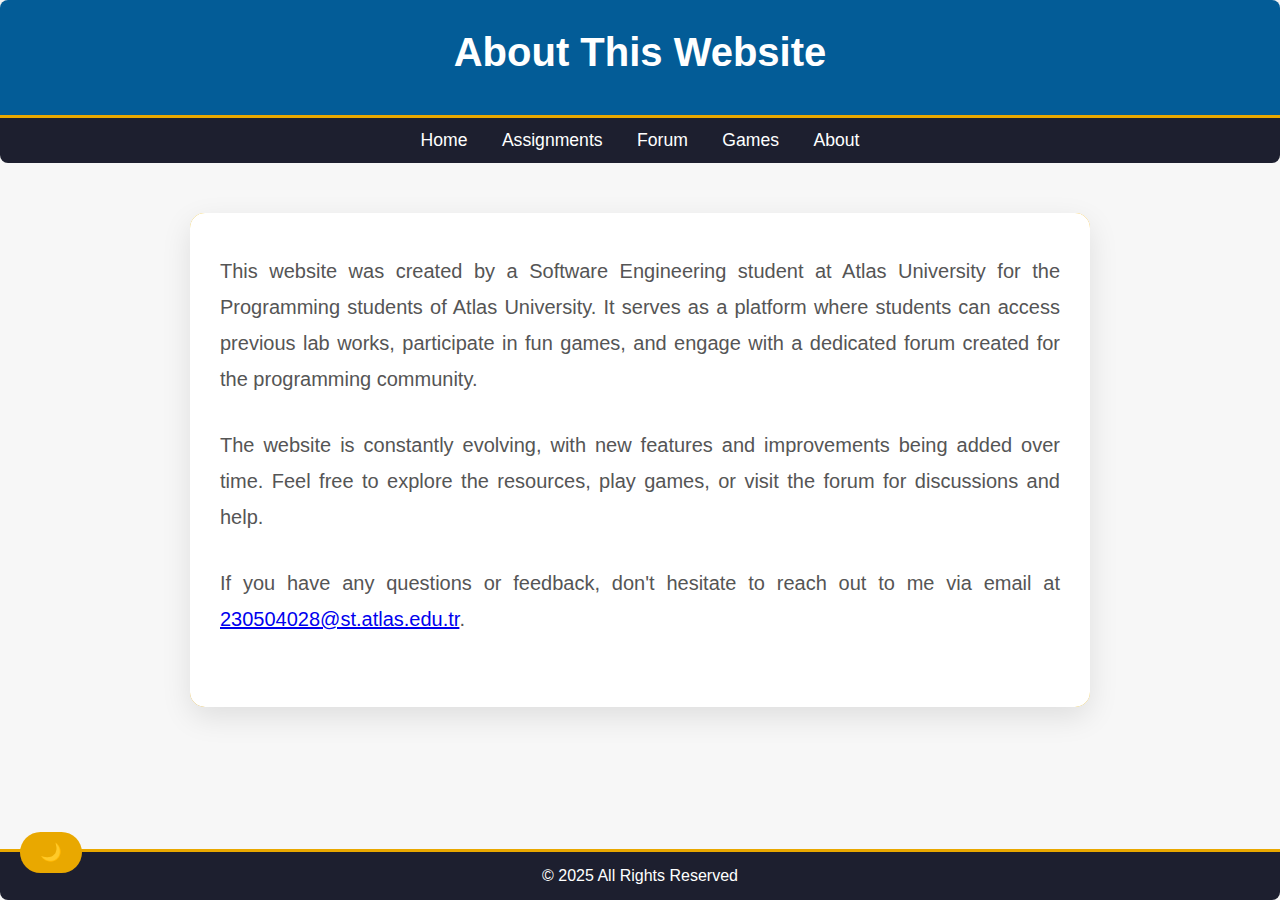
==== about.html @ 3e501ec1 "Update 19:23" ====
<!DOCTYPE html>
<html lang="en">
<head>
    <meta charset="UTF-8">
    <meta name="viewport" content="width=device-width, initial-scale=1.0">
    <title>About Us</title>
    <link rel="stylesheet" href="style.css">
</head>
<body>
    <header class="header-animate">
        <h1>About This Website</h1>
    </header>

    <nav>
        <a href="index.html" class="nav-btn">Home</a>
        <a href="assignments.html" class="nav-btn">Assignments</a>
        <a href="https://atlascs.proboards.com" target="_blank" class="nav-btn">Forum</a>
        <a href="games.html" class="nav-btn">Games</a>
        <a href="about.html" class="nav-btn">About</a>
    </nav>

    <section class="info-section info-animate">
        <p class="info-text">
            This website was created by a Software Engineering student at Atlas University for the Programming students of Atlas University. It serves as a platform where students can access previous lab works, participate in fun games, and engage with a dedicated forum created for the programming community.
        </p>
        <p class="info-text">
            The website is constantly evolving, with new features and improvements being added over time. Feel free to explore the resources, play games, or visit the forum for discussions and help.
        </p>
        <p class="info-text">
            If you have any questions or feedback, don't hesitate to reach out to me via email at <a href="mailto:230504028@st.atlas.edu.tr">230504028@st.atlas.edu.tr</a>.
        </p>
    </section>

    <footer>
        <p>&copy; 2025 All Rights Reserved</p>
    </footer>

    <button class="toggle-btn">🌙</button>

    <script src="theme-toggle.js"></script>
</body>
</html>
---- style.css ----
/* General Reset */
* {
    margin: 0;
    padding: 0;
    box-sizing: border-box;
    font-family: 'Arial', sans-serif;
}

/* Body Styling */
body {
    background-color: #f7f7f7;
    color: #333;
    transition: background-color 0.3s ease, color 0.3s ease;
}

/* Dark Mode */
body.dark {
    background-color: #121212;
    color: #e0e0e0;
}

/* Header */
header {
    background-color: #035c97;
    color: white;
    padding: 30px 20px;
    text-align: center;
    border-bottom: 3px solid #e9a800;
    border-radius: 8px 8px 0 0;
    box-shadow: 0 4px 12px rgba(0, 0, 0, 0.1);
}

header h1 {
    font-size: 2.5rem;
    margin-bottom: 10px;
    font-weight: 600;
}

/* Navigation */
nav {
    background-color: #1d1f2f;
    padding: 12px;
    text-align: center;
    border-radius: 0 0 8px 8px;
}

nav a {
    color: white;
    margin: 0 15px;
    text-decoration: none;
    font-size: 1.1rem;
    transition: color 0.3s ease;
}

nav a:hover {
    color: #e9a800;
}

/* Main Content */
main {
    padding: 40px 20px;
    text-align: center;
}

/* Code Container */
.code-container {
    text-align: left;
    margin: 0 auto;
    max-width: 90%;
    width: 1000px;
}

/* Code Box */
.code-box {
    background-color: #1e1e1e;
    position: relative;
    overflow-y: scroll;
    max-height: 500px;
    padding: 0;
    border-radius: 8px;
}

/* Copy Button Styling (inside code box) */
.copy-btn {
    background-color: transparent;
    color: #e9a800;
    border: 1px solid #e9a800;
    padding: 8px 16px;
    border-radius: 5px;
    cursor: pointer;
    font-size: 1rem;
    position: absolute;
    top: 10px;
    right: 10px;
    z-index: 2;
    transition: background-color 0.3s ease, color 0.3s ease;
}

.copy-btn:hover {
    background-color: #e9a800;
    color: #fff;
}

/* Scrollbar Styling */
.code-box::-webkit-scrollbar {
    width: 10px;
    background-color: #333;
}

.code-box::-webkit-scrollbar-thumb {
    background-color: #666;
    border-radius: 10px;
}

.code-box::-webkit-scrollbar-thumb:hover {
    background-color: #999;
}

/* Footer */
footer {
    background-color: #1d1f2f;
    color: white;
    padding: 15px;
    text-align: center;
    position: fixed;
    bottom: 0;
    width: 100%;
    border-top: 3px solid #e9a800;
    border-radius: 0 0 8px 8px;
}

/* Toggle Button for Night/Day Mode */
.toggle-btn {
    background-color: #e9a800;
    color: white;
    border: none;
    padding: 10px 20px;
    border-radius: 30px;
    font-size: 1.1rem;
    cursor: pointer;
    position: fixed;
    bottom: 27px;
    left: 20px;
    transition: background-color 0.3s ease;
    z-index: 999;
}

.toggle-btn:hover {
    background-color: #b97b00;
}

/* Assignment Button Styling */
.assignment-btn {
    background-color: #e9a800;
    color: white;
    border: none;
    padding: 12px 25px;
    border-radius: 30px;
    font-size: 1.2rem;
    cursor: pointer;
    transition: background-color 0.3s ease, transform 0.2s ease;
    box-shadow: 0 4px 10px rgba(0, 0, 0, 0.1);
}

.assignment-btn:hover {
    background-color: #b97b00;
    transform: translateY(-5px);
}

.assignment-btn:focus {
    outline: none;
}

/* Info Section Styling */
.info-section {
    background-color: #ffffff;
    color: #333;
    border-radius: 15px;
    padding: 40px 30px;
    margin: 50px auto;
    max-width: 900px;
    text-align: center;
    box-shadow: 0 10px 30px rgba(0, 0, 0, 0.1);
    transition: all 0.3s ease;
    font-family: 'Roboto', sans-serif;
    position: relative;
    overflow: hidden;
}

/* Info Text Styling */
.info-text {
    font-size: 1.25rem;
    line-height: 1.8;
    color: #555;
    font-weight: 400;
    text-align: justify;
    margin-bottom: 30px;
    position: relative;
    transition: none; /* Remove any hover effect */
}

/* Removed hover effect on info text */

/* Adding a gradient border effect */
.info-section::before {
    content: '';
    position: absolute;
    top: 0;
    left: 0;
    right: 0;
    bottom: 0;
    border-radius: 15px;
    background: linear-gradient(45deg, #e9a800, #f6c400, #ffb600);
    padding: 3px;
    z-index: -1;
    filter: blur(5px);
    transform: scale(1.05);
}

.game-buttons {
    display: flex;
    justify-content: center;
    gap: 30px;
    margin-top: 40px;
}

.game-btn {
    background-color: #3498db;
    color: white;
    border: none;
    padding: 15px 30px;
    font-size: 18px;
    font-weight: bold;
    text-transform: uppercase;
    border-radius: 50px;
    cursor: pointer;
    transition: all 0.3s ease;
    box-shadow: 0 5px 15px rgba(0, 0, 0, 0.1);
}

.game-btn:hover {
    background-color: #2980b9;
    transform: translateY(-5px);
    box-shadow: 0 8px 20px rgba(0, 0, 0, 0.2);
}

.game-btn:focus {
    outline: none;
}

.game-btn:active {
    transform: translateY(2px);
}

h2 {
    text-align: center;
    margin-bottom: 30px;
    font-size: 2rem;
    color: #333;
}

.read-more-link {
    display: inline-block;
    color: #3498db;
    font-weight: bold;
    text-decoration: none;
    margin-top: 10px;
    transition: color 0.3s ease;
}

.read-more-link:hover {
    color: #2980b9;
    text-decoration: underline;
}


/* Hover effect for the info section */

/* Dark Mode Styling */
body.dark .info-section {
    background-color: #2d2d2d;
    color: #e0e0e0;
}

body.dark .info-text {
    color: #ccc;
}

body.dark .info-section:hover {
    background-color: #444;
}

/* Small Screen Adaptation */
@media (max-width: 768px) {
    .info-section {
        padding: 25px 15px;
        margin: 30px auto;
    }

    .info-text {
        font-size: 1.1rem;
    }
}
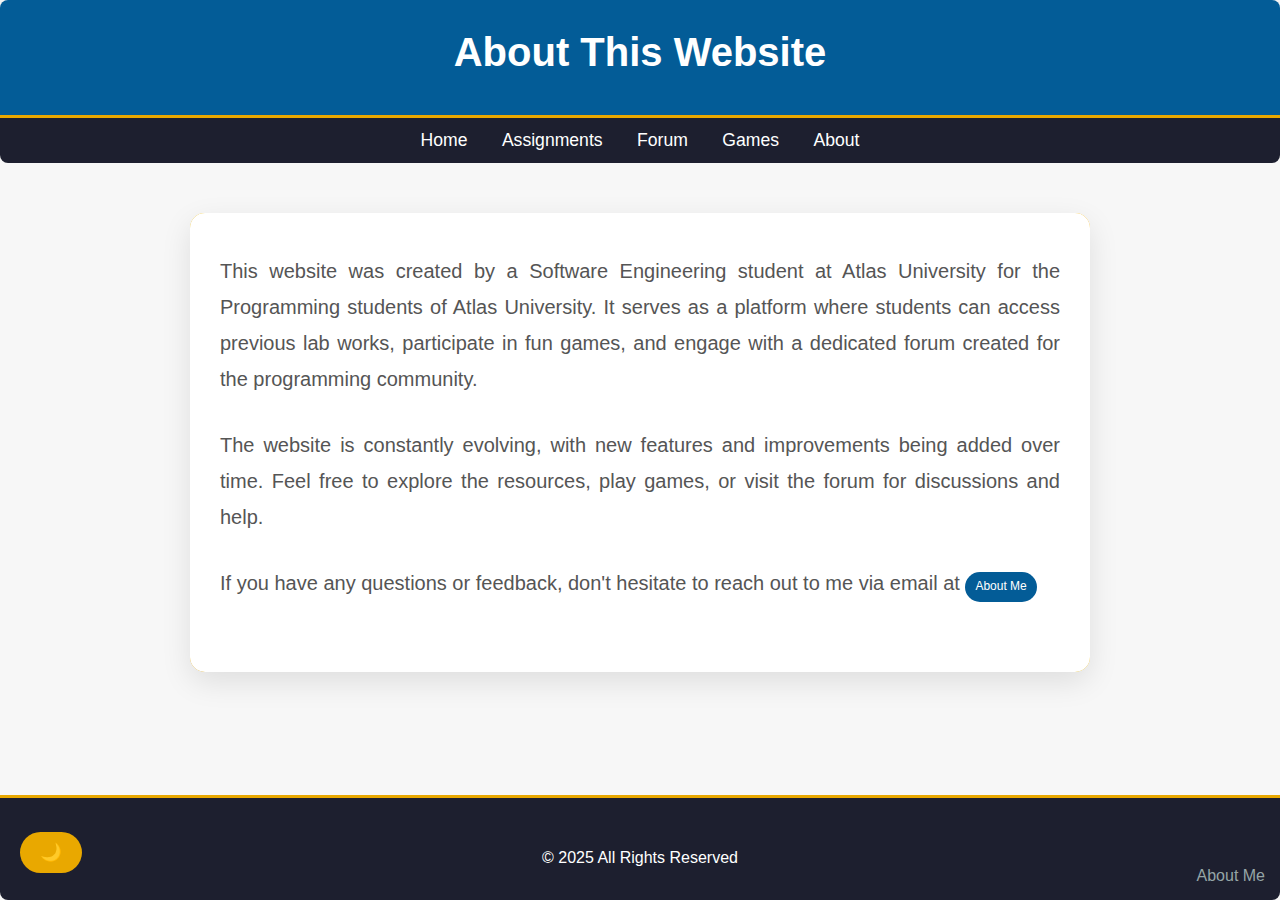
==== commit 5ab0b4f2: "20:34" ====
--- a/about.html
+++ b/about.html
@@ -27,12 +27,15 @@
             The website is constantly evolving, with new features and improvements being added over time. Feel free to explore the resources, play games, or visit the forum for discussions and help.
         </p>
         <p class="info-text">
-            If you have any questions or feedback, don't hesitate to reach out to me via email at <a href="mailto:230504028@st.atlas.edu.tr">230504028@st.atlas.edu.tr</a>.
+            If you have any questions or feedback, don't hesitate to reach out to me via email at <a href="portfoli.html" class="about-me-btn">About Me</a>
         </p>
     </section>
 
     <footer>
-        <p>&copy; 2025 All Rights Reserved</p>
+        <p>&nbsp;</p>
+        <p>&nbsp;</p>
+        <p style="text-align: center">&copy; 2025 All Rights Reserved</p>
+        <p style="text-align: right"><a href="portfolio.html" class="about-link">About Me</a></p>
     </footer>
 
     <button class="toggle-btn">🌙</button>
--- a/style.css
+++ b/style.css
@@ -11,6 +11,22 @@
     background-color: #f7f7f7;
     color: #333;
     transition: background-color 0.3s ease, color 0.3s ease;
+}
+
+.about-me-btn {
+    display: inline-block;
+    padding: 4px 10px; /* Butonun boyutunu küçültüyoruz */
+    font-size: 12px; /* Yazı boyutunu küçültüyoruz */
+    background-color: #035c97; /* Buton rengi */
+    color: white;
+    text-align: center;
+    text-decoration: none;
+    border-radius: 20px; /* Yumuşak hatlı, yuvarlak köşeler */
+    transition: background-color 0.3s ease;
+}
+
+.about-me-btn:hover {
+    background-color: #e9a800; /* Hover efekti */
 }
 
 /* Dark Mode */
@@ -129,6 +145,16 @@
     border-radius: 0 0 8px 8px;
 }
 
+.about-link {
+    color: #95a5a6; /* Lighter color than footer for the text */
+    text-decoration: none;
+    transition: color 0.3s ease;
+}
+
+.about-link:hover {
+    color: #ecf0f1; /* Lighter color when hovered */
+}
+
 /* Toggle Button for Night/Day Mode */
 .toggle-btn {
     background-color: #e9a800;
@@ -273,6 +299,24 @@
     text-decoration: underline;
 }
 
+.about-btn {
+    display: inline-block;
+    padding: 10px 20px;
+    background-color: #3498db; /* Blue color */
+    color: white;
+    font-size: 16px;
+    border-radius: 5px;
+    text-decoration: none;
+    transition: background-color 0.3s;
+    margin-top: 10px;
+}
+
+.about-btn:hover {
+    background-color: #2980b9; /* Darker blue on hover */
+}
+
+
+
 
 /* Hover effect for the info section */
 
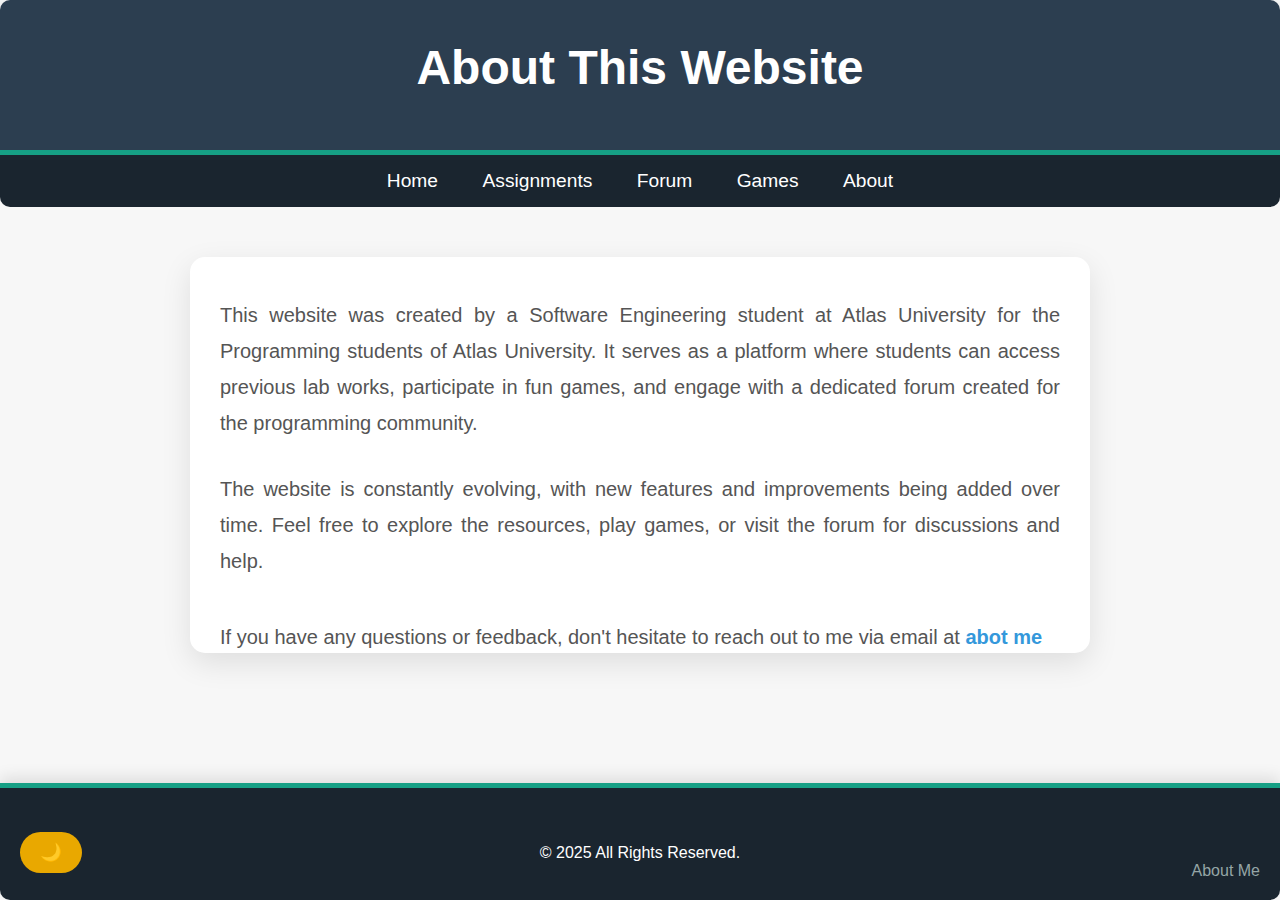
==== commit e0a69314: "12:25" ====
--- a/about.html
+++ b/about.html
@@ -4,7 +4,7 @@
     <meta charset="UTF-8">
     <meta name="viewport" content="width=device-width, initial-scale=1.0">
     <title>About Us</title>
-    <link rel="stylesheet" href="style.css">
+    <link rel="stylesheet" href="assets/css/style.css">
 </head>
 <body>
     <header class="header-animate">
@@ -27,19 +27,24 @@
             The website is constantly evolving, with new features and improvements being added over time. Feel free to explore the resources, play games, or visit the forum for discussions and help.
         </p>
         <p class="info-text">
-            If you have any questions or feedback, don't hesitate to reach out to me via email at <a href="portfoli.html" class="about-me-btn">About Me</a>
+            If you have any questions or feedback, don't hesitate to reach out to me via email at <a href="portfolio.html" class="read-more-link"> abot me</a>
         </p>
     </section>
+
+    <main>
+        <section class="assignment">
+        </section>
+    </main>
 
     <footer>
         <p>&nbsp;</p>
         <p>&nbsp;</p>
-        <p style="text-align: center">&copy; 2025 All Rights Reserved</p>
+        <p style="text-align: center">&copy; 2025 All Rights Reserved.</p>
         <p style="text-align: right"><a href="portfolio.html" class="about-link">About Me</a></p>
     </footer>
 
     <button class="toggle-btn">🌙</button>
 
-    <script src="theme-toggle.js"></script>
+    <script src="assets/js/theme-toggle.js"></script>
 </body>
 </html>
--- a/assets/css/style.css
+++ b/assets/css/style.css
@@ -0,0 +1,406 @@
+/* General Reset */
+* {
+    margin: 0;
+    padding: 0;
+    box-sizing: border-box;
+    font-family: 'Arial', sans-serif;
+}
+
+/* Body Styling */
+html, body {
+    height: 100%; /* Sayfa yüksekliğini %100 yaparak flexbox'un düzgün çalışmasını sağlarız */
+    display: flex;
+    flex-direction: column; /* İçeriği dikeyde düzenler */
+}
+
+body {
+    background-color: #f7f7f7;
+    color: #333;
+    transition: background-color 0.3s ease, color 0.3s ease;
+    flex: 1; /* İçeriği esneterek sayfa boyutuna yayılmasını sağlar */
+}
+
+/* Dark Mode */
+body.dark {
+    background-color: #121212;
+    color: #e0e0e0;
+}
+
+/* Header */
+header {
+    background-color: #2c3e50;
+    color: white;
+    padding: 40px 20px;
+    text-align: center;
+    border-bottom: 5px solid #16a085;
+    border-radius: 10px 10px 0 0;
+    box-shadow: 0 6px 15px rgba(0, 0, 0, 0.2);
+}
+
+header h1 {
+    font-size: 3rem;
+    margin-bottom: 15px;
+    font-weight: 700;
+}
+
+/* Navigation */
+nav {
+    background-color: #1a252f;
+    padding: 15px;
+    text-align: center;
+    border-radius: 0 0 10px 10px;
+}
+
+nav a {
+    color: white;
+    margin: 0 20px;
+    text-decoration: none;
+    font-size: 1.2rem;
+    font-weight: 500;
+    transition: color 0.3s ease, transform 0.2s ease;
+}
+
+nav a:hover {
+    color: #16a085;
+    transform: scale(1.05);
+}
+
+/* Main Content */
+main {
+    padding: 40px 20px;
+    text-align: center;
+    flex: 1; /* Ana içerik alanını esnetir */
+}
+
+/* Footer */
+footer {
+    background-color: #1a252f;
+    color: white;
+    padding: 20px;
+    text-align: center;
+    width: 100%;
+    border-top: 5px solid #16a085;
+    border-radius: 0 0 10px 10px;
+    box-shadow: 0 -6px 15px rgba(0, 0, 0, 0.1);
+    position: relative; /* Sayfa kaydırıldığında footer'ı altta sabitler */
+}
+
+/* Footer Link */
+footer a {
+    color: #95a5a6;
+    text-decoration: none;
+    transition: color 0.3s ease;
+}
+
+footer a:hover {
+    color: #ecf0f1; /* Hover etkisiyle daha açık renk */
+}
+
+/* Small Screen Adaptation */
+@media (max-width: 768px) {
+    header h1 {
+        font-size: 2rem;
+    }
+
+    nav a {
+        font-size: 1rem;
+    }
+
+    .about-me-btn {
+        font-size: 10px;
+    }
+
+    footer {
+        padding: 15px;
+    }
+}
+
+
+/* Active Link Styling */
+nav a:active {
+    color: #ff6b00; /* Orange color when active */
+    transform: scale(1); /* Reset the scale */
+}
+
+
+/* Main Content */
+main {
+    padding: 40px 20px;
+    text-align: center;
+}
+
+/* Code Container */
+.code-container {
+    text-align: left;
+    margin: 0 auto;
+    max-width: 90%;
+    width: 1000px;
+}
+
+/* Code Box */
+.code-box {
+    background-color: #1e1e1e;
+    position: relative;
+    overflow-y: scroll;
+    max-height: 500px;
+    padding: 0;
+    border-radius: 8px;
+}
+
+/* Copy Button Styling (inside code box) */
+.copy-btn {
+    background-color: transparent;
+    color: #e9a800;
+    border: 1px solid #e9a800;
+    padding: 8px 16px;
+    border-radius: 5px;
+    cursor: pointer;
+    font-size: 1rem;
+    position: absolute;
+    top: 10px;
+    right: 10px;
+    z-index: 2;
+    transition: background-color 0.3s ease, color 0.3s ease;
+}
+
+.copy-btn:hover {
+    background-color: #e9a800;
+    color: #fff;
+}
+
+/* Scrollbar Styling */
+.code-box::-webkit-scrollbar {
+    width: 10px;
+    background-color: #333;
+}
+
+.code-box::-webkit-scrollbar-thumb {
+    background-color: #666;
+    border-radius: 10px;
+}
+
+.code-box::-webkit-scrollbar-thumb:hover {
+    background-color: #999;
+}
+
+
+.about-link {
+    color: #95a5a6; /* Lighter color than footer for the text */
+    text-decoration: none;
+    transition: color 0.3s ease;
+}
+
+.about-link:hover {
+    color: #ecf0f1; /* Lighter color when hovered */
+}
+
+/* Toggle Button for Night/Day Mode */
+.toggle-btn {
+    background-color: #e9a800;
+    color: white;
+    border: none;
+    padding: 10px 20px;
+    border-radius: 30px;
+    font-size: 1.1rem;
+    cursor: pointer;
+    position: fixed;
+    bottom: 27px;
+    left: 20px;
+    transition: background-color 0.3s ease;
+    z-index: 999;
+}
+
+.toggle-btn:hover {
+    background-color: #b97b00;
+}
+
+/* Assignment Button Styling */
+.assignment-btn {
+    background-color: #e9a800;
+    color: white;
+    border: none;
+    padding: 12px 25px;
+    border-radius: 30px;
+    font-size: 1.2rem;
+    cursor: pointer;
+    transition: background-color 0.3s ease, transform 0.2s ease;
+    box-shadow: 0 4px 10px rgba(0, 0, 0, 0.1);
+}
+
+.assignment-btn:hover {
+    background-color: #b97b00;
+    transform: translateY(-5px);
+}
+
+.assignment-btn:focus {
+    outline: none;
+}
+
+/* Info Section Styling */
+.info-section {
+    background-color: #ffffff;
+    color: #333;
+    border-radius: 15px;
+    padding: 40px 30px;
+    margin: 50px auto;
+    max-width: 900px;
+    text-align: center;
+    box-shadow: 0 10px 30px rgba(0, 0, 0, 0.1);
+    transition: all 0.3s ease;
+    font-family: 'Roboto', sans-serif;
+    position: relative;
+    overflow: hidden;
+}
+
+/* Info Text Styling */
+.info-text {
+    font-size: 1.25rem;
+    line-height: 1.8;
+    color: #555;
+    font-weight: 400;
+    text-align: justify;
+    margin-bottom: 30px;
+    position: relative;
+    transition: none; /* Remove any hover effect */
+}
+
+/* Removed hover effect on info text */
+
+/* Adding a gradient border effect */
+
+
+.game-buttons {
+    display: flex;
+    justify-content: center;
+    gap: 30px;
+    margin-top: 40px;
+}
+
+.game-btn {
+    background-color: #e9a800;
+    color: white;
+    border: none;
+    padding: 15px 30px;
+    font-size: 18px;
+    font-weight: bold;
+    text-transform: uppercase;
+    border-radius: 50px;
+    cursor: pointer;
+    transition: all 0.3s ease;
+    box-shadow: 0 5px 15px rgba(0, 0, 0, 0.1);
+}
+
+.game-btn:hover {
+    background-color: #b97b00;
+    transform: translateY(-5px);
+    box-shadow: 0 8px 20px rgba(0, 0, 0, 0.2);
+}
+
+.game-btn:focus {
+    outline: none;
+}
+
+.game-btn:active {
+    transform: translateY(2px);
+}
+
+h2 {
+    text-align: center;
+    margin-bottom: 30px;
+    font-size: 2rem;
+    color: #333;
+}
+
+.read-more-link {
+    display: inline-block;
+    color: #3498db;
+    font-weight: bold;
+    text-decoration: none;
+    margin-top: 10px;
+    transition: color 0.3s ease;
+}
+
+.read-more-link:hover {
+    color: #2980b9;
+    text-decoration: underline;
+}
+
+.about-btn {
+    display: inline-block;
+    padding: 10px 20px;
+    background-color: #3498db; /* Blue color */
+    color: white;
+    font-size: 16px;
+    border-radius: 5px;
+    text-decoration: none;
+    transition: background-color 0.3s;
+    margin-top: 10px;
+}
+
+.about-btn:hover {
+    background-color: #2980b9; /* Darker blue on hover */
+}
+
+
+/* Hover effect for the info section */
+
+/* Dark Mode Styling */
+body.dark .info-section {
+    background-color: #2d2d2d;
+    color: #e0e0e0;
+}
+
+body.dark .info-text {
+    color: #ccc;
+}
+
+body.dark .info-section:hover {
+    background-color: #444;
+}
+
+@property --gradient-angle {
+    syntax: "<angle>";
+    initial-value: 0turn;
+    inherits: false;
+  }
+  
+  .card {
+    animation: 2s gradient-angle infinite linear;
+    border: 2px solid transparent;
+    background-image: linear-gradient(#584827, #2d230f),
+      conic-gradient(
+        from var(--gradient-angle),
+        #584827 0%,
+        #c7a03c 37%,
+        #f9de90 30%,
+        #c7a03c 33%,
+        #584827 40%,
+        #584827 50%,
+        #c7a03c 77%,
+        #f9de90 80%,
+        #c7a03c 83%,
+        #584827 90%
+      );
+    background-clip: padding-box, border-box;
+    background-origin: padding-box, border-box;
+  }
+
+  @keyframes gradient-angle {
+    to {
+      --gradient-angle: 1turn;
+    }
+  }
+ 
+
+
+/* Small Screen Adaptation */
+@media (max-width: 768px) {
+    .info-section {
+        padding: 25px 15px;
+        margin: 30px auto;
+    }
+
+    .info-text {
+        font-size: 1.1rem;
+    }
+}
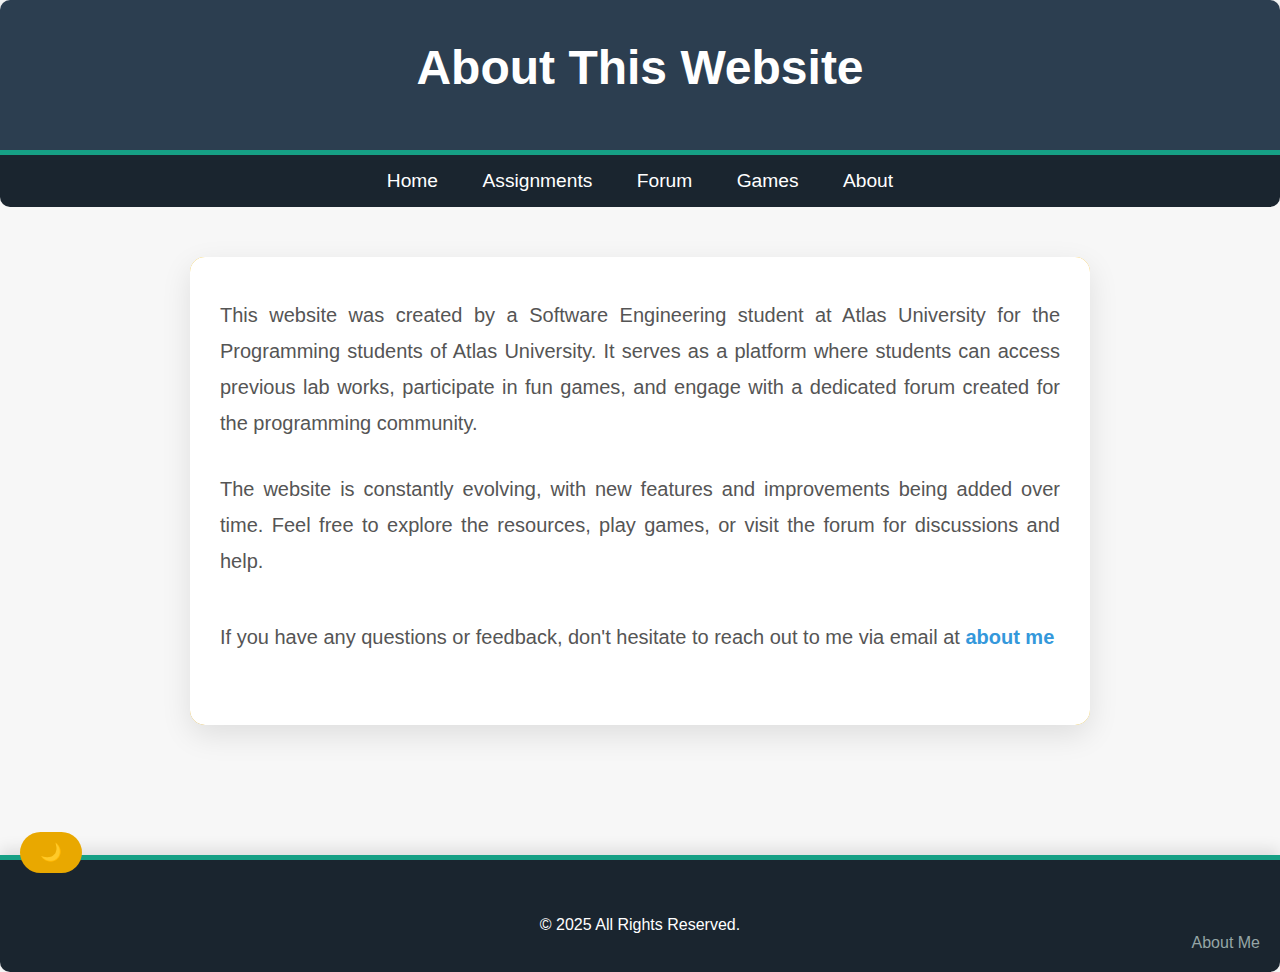
==== commit 85b6c6e8: "12:42" ====
--- a/about.html
+++ b/about.html
@@ -27,7 +27,7 @@
             The website is constantly evolving, with new features and improvements being added over time. Feel free to explore the resources, play games, or visit the forum for discussions and help.
         </p>
         <p class="info-text">
-            If you have any questions or feedback, don't hesitate to reach out to me via email at <a href="portfolio.html" class="read-more-link"> abot me</a>
+            If you have any questions or feedback, don't hesitate to reach out to me via email at <a href="portfolio.html" class="read-more-link"> about me</a>
         </p>
     </section>
 
--- a/assets/css/style.css
+++ b/assets/css/style.css
@@ -7,17 +7,26 @@
 }
 
 /* Body Styling */
-html, body {
-    height: 100%; /* Sayfa yüksekliğini %100 yaparak flexbox'un düzgün çalışmasını sağlarız */
-    display: flex;
-    flex-direction: column; /* İçeriği dikeyde düzenler */
-}
-
 body {
     background-color: #f7f7f7;
     color: #333;
     transition: background-color 0.3s ease, color 0.3s ease;
-    flex: 1; /* İçeriği esneterek sayfa boyutuna yayılmasını sağlar */
+}
+
+.about-me-btn {
+    display: inline-block;
+    padding: 4px 10px; 
+    font-size: 12px; 
+    background-color: #035c97; 
+    color: white;
+    text-align: center;
+    text-decoration: none;
+    border-radius: 20px; 
+    transition: background-color 0.3s ease;
+}
+
+.about-me-btn:hover {
+    background-color: #e9a800; /* Hover efekti */
 }
 
 /* Dark Mode */
@@ -28,13 +37,13 @@
 
 /* Header */
 header {
-    background-color: #2c3e50;
+    background-color: #2c3e50; 
     color: white;
     padding: 40px 20px;
     text-align: center;
-    border-bottom: 5px solid #16a085;
+    border-bottom: 5px solid #16a085; 
     border-radius: 10px 10px 0 0;
-    box-shadow: 0 6px 15px rgba(0, 0, 0, 0.2);
+    box-shadow: 0 6px 15px rgba(0, 0, 0, 0.2); 
 }
 
 header h1 {
@@ -45,7 +54,7 @@
 
 /* Navigation */
 nav {
-    background-color: #1a252f;
+    background-color: #1a252f; 
     padding: 15px;
     text-align: center;
     border-radius: 0 0 10px 10px;
@@ -61,31 +70,25 @@
 }
 
 nav a:hover {
-    color: #16a085;
+    color: #16a085; 
     transform: scale(1.05);
-}
-
-/* Main Content */
-main {
-    padding: 40px 20px;
-    text-align: center;
-    flex: 1; /* Ana içerik alanını esnetir */
 }
 
 /* Footer */
 footer {
-    background-color: #1a252f;
+    background-color: #1a252f; 
     color: white;
     padding: 20px;
     text-align: center;
+    position: relative; 
     width: 100%;
-    border-top: 5px solid #16a085;
+    border-top: 5px solid #16a085; 
     border-radius: 0 0 10px 10px;
     box-shadow: 0 -6px 15px rgba(0, 0, 0, 0.1);
-    position: relative; /* Sayfa kaydırıldığında footer'ı altta sabitler */
-}
-
-/* Footer Link */
+    margin-top: auto; 
+}
+
+/* Footer linkleri */
 footer a {
     color: #95a5a6;
     text-decoration: none;
@@ -93,27 +96,35 @@
 }
 
 footer a:hover {
-    color: #ecf0f1; /* Hover etkisiyle daha açık renk */
-}
-
-/* Small Screen Adaptation */
-@media (max-width: 768px) {
-    header h1 {
-        font-size: 2rem;
-    }
-
-    nav a {
-        font-size: 1rem;
-    }
-
-    .about-me-btn {
-        font-size: 10px;
-    }
-
-    footer {
-        padding: 15px;
-    }
-}
+    color: #ecf0f1; 
+}
+
+footer .social-links {
+    margin-top: 15px;
+}
+
+footer .social-links a {
+    margin: 0 10px;
+    font-size: 1.5rem;
+    transition: color 0.3s ease, transform 0.2s ease;
+}
+
+footer .social-links a:hover {
+    color: #16a085; 
+    transform: scale(1.1);
+}
+
+
+body {
+    min-height: 100vh; 
+    display: flex;
+    flex-direction: column;
+}
+
+main {
+    flex: 1; 
+}
+
 
 
 /* Active Link Styling */
@@ -267,7 +278,20 @@
 /* Removed hover effect on info text */
 
 /* Adding a gradient border effect */
-
+.info-section::before {
+    content: '';
+    position: absolute;
+    top: 0;
+    left: 0;
+    right: 0;
+    bottom: 0;
+    border-radius: 15px;
+    background: linear-gradient(45deg, #e9a800, #f6c400, #ffb600);
+    padding: 3px;
+    z-index: -1;
+    filter: blur(5px);
+    transform: scale(1.05);
+}
 
 .game-buttons {
     display: flex;
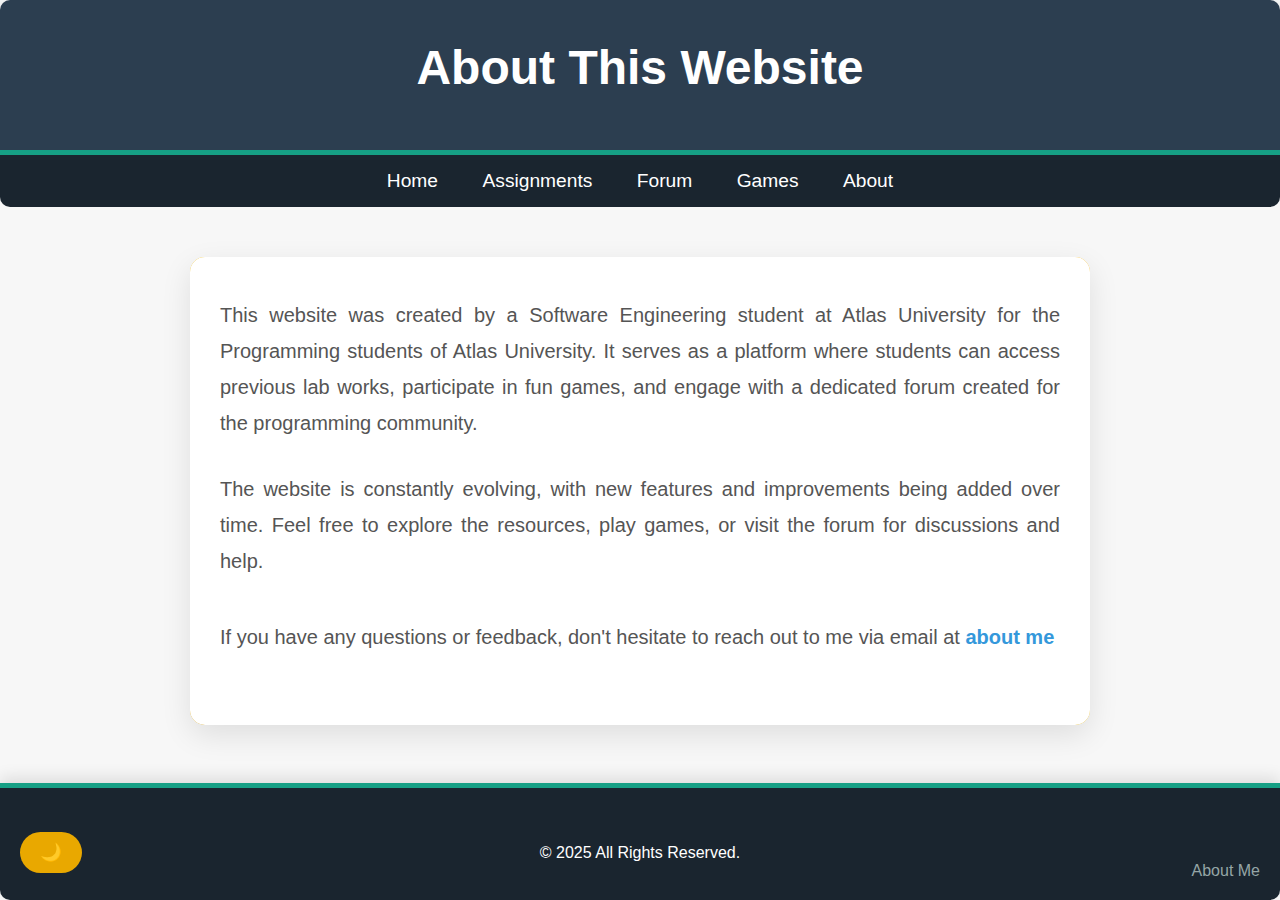
==== commit cbd35876: "update" ====
--- a/about.html
+++ b/about.html
@@ -31,10 +31,6 @@
         </p>
     </section>
 
-    <main>
-        <section class="assignment">
-        </section>
-    </main>
 
     <footer>
         <p>&nbsp;</p>
--- a/assets/css/style.css
+++ b/assets/css/style.css
@@ -152,10 +152,13 @@
 .code-box {
     background-color: #1e1e1e;
     position: relative;
-    overflow-y: scroll;
+    overflow-y: auto;
     max-height: 500px;
-    padding: 0;
+    padding: 10px;
     border-radius: 8px;
+    width: 100%;
+    box-sizing: border-box;
+    scrollbar-width: thin;
 }
 
 /* Copy Button Styling (inside code box) */
@@ -181,7 +184,7 @@
 
 /* Scrollbar Styling */
 .code-box::-webkit-scrollbar {
-    width: 10px;
+    width: 12px;
     background-color: #333;
 }
 
@@ -193,6 +196,45 @@
 .code-box::-webkit-scrollbar-thumb:hover {
     background-color: #999;
 }
+
+/* Mobile-specific adjustments */
+@media (max-width: 768px) {
+    .code-box {
+        max-height: 400px;
+        padding: 8px;
+    }
+
+    .copy-btn {
+        font-size: 0.9rem;
+        padding: 6px 12px;
+    }
+
+    .code-box::-webkit-scrollbar {
+        width: 8px;
+    }
+}
+
+/* Mobile and smaller screen adjustments */
+@media (max-width: 480px) {
+    .code-box {
+        max-height: 350px;
+        padding: 6px;
+    }
+
+    .copy-btn {
+        font-size: 0.85rem;
+        padding: 5px 10px;
+    }
+
+    .code-box::-webkit-scrollbar {
+        width: 6px;
+    }
+
+    .code-box::-webkit-scrollbar-thumb {
+        background-color: #555;
+    }
+}
+
 
 
 .about-link {
@@ -387,6 +429,98 @@
     initial-value: 0turn;
     inherits: false;
   }
+
+  .code-box {
+    background-color: #1e1e1e;
+    position: relative;
+    max-height: 500px; 
+    overflow-y: auto;
+    padding: 10px;
+    border-radius: 8px;
+    width: 100%; 
+    box-sizing: border-box;
+}
+
+.fullscreen-btn {
+    background-color: transparent;
+    color: #e9a800;
+    border: none;
+    font-size: 32px;
+    position: absolute;
+    top: 10px;
+    left: 10px;
+    z-index: 2;
+    cursor: pointer;
+    transition: transform 0.3s ease, color 0.3s ease;
+}
+
+.fullscreen-btn:hover {
+    color: #fff;
+    transform: scale(1.2);
+}
+
+
+@media (min-width: 769px) {
+    .code-box {
+        max-height: 500px;
+    }
+
+    .fullscreen-btn {
+        display: block;
+    }
+}
+
+@media (max-width: 768px) {
+    .code-box {
+        height: 100vh;
+        max-width: 100%;
+        padding: 15px;
+    }
+
+    .fullscreen-btn {
+        display: none;
+    }
+}
+
+@media (max-width: 480px) {
+    .code-box {
+        height: 100vh;
+        max-width: 100%;
+        padding: 10px;
+    }
+
+    .fullscreen-btn {
+        display: none;
+    }
+}
+
+
+
+
+  /* Image Styling */
+.code-image {
+    width: 100%;
+    height: auto;
+    max-width: 600px; 
+    display: block;
+    margin: 0 auto; 
+}
+
+/* Mobile-specific adjustments */
+@media (max-width: 768px) {
+    .code-image {
+        max-width: 100%; 
+        padding: 0 10px; 
+    }
+}
+
+/* Extra small devices */
+@media (max-width: 480px) {
+    .code-image {
+        max-width: 100%;
+    }
+}
+
   
   .card {
     animation: 2s gradient-angle infinite linear;
